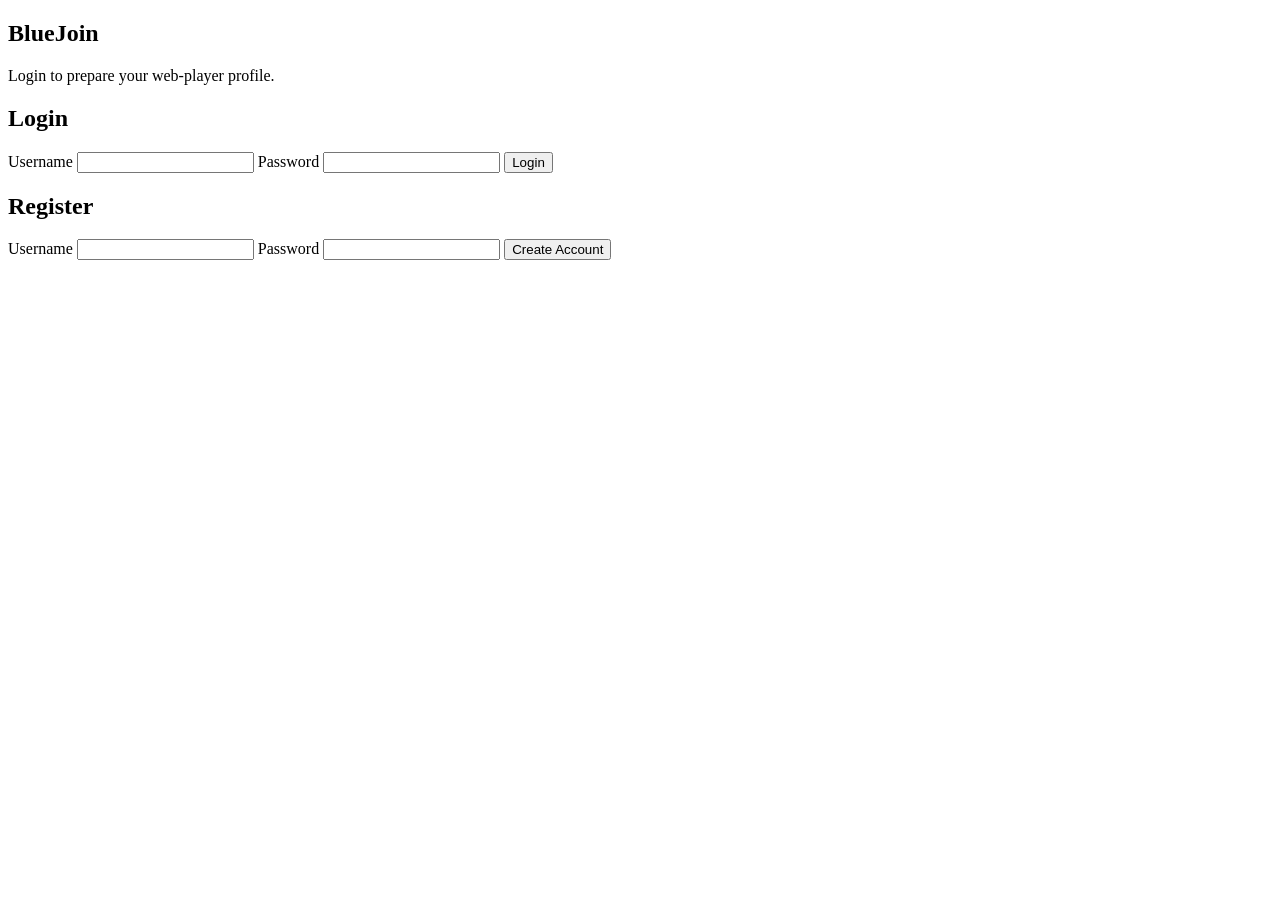
==== src/main/resources/web/bluejoin/index.html @ 55e0ce36 "リファクタリングと新機能の追加: アカウント管理、ログイン、登録機能を実装し、関連するフロントエンドリソースを追加" ====
<!doctype html>
<html lang="en">
<head>
    <meta charset="utf-8">
    <meta name="viewport" content="width=device-width, initial-scale=1">
    <title>BlueJoin Login</title>
    <link rel="stylesheet" href="/bluejoin/app.css">
</head>
<body>
<main class="container">
    <section class="panel">
        <h1>BlueJoin</h1>
        <p class="muted">Login to prepare your web-player profile.</p>

        <div id="prefixInfo" class="badge"></div>

        <form id="loginForm">
            <h2>Login</h2>
            <label>Username <input id="loginUsername" required minlength="3" maxlength="16"></label>
            <label>Password <input id="loginPassword" type="password" required minlength="6"></label>
            <button type="submit">Login</button>
        </form>

        <form id="registerForm">
            <h2>Register</h2>
            <label>Username <input id="registerUsername" required minlength="3" maxlength="16"></label>
            <label>Password <input id="registerPassword" type="password" required minlength="6"></label>
            <button type="submit">Create Account</button>
        </form>

        <p id="message" class="message"></p>
    </section>
</main>
<script src="/bluejoin/login.js"></script>
</body>
</html>
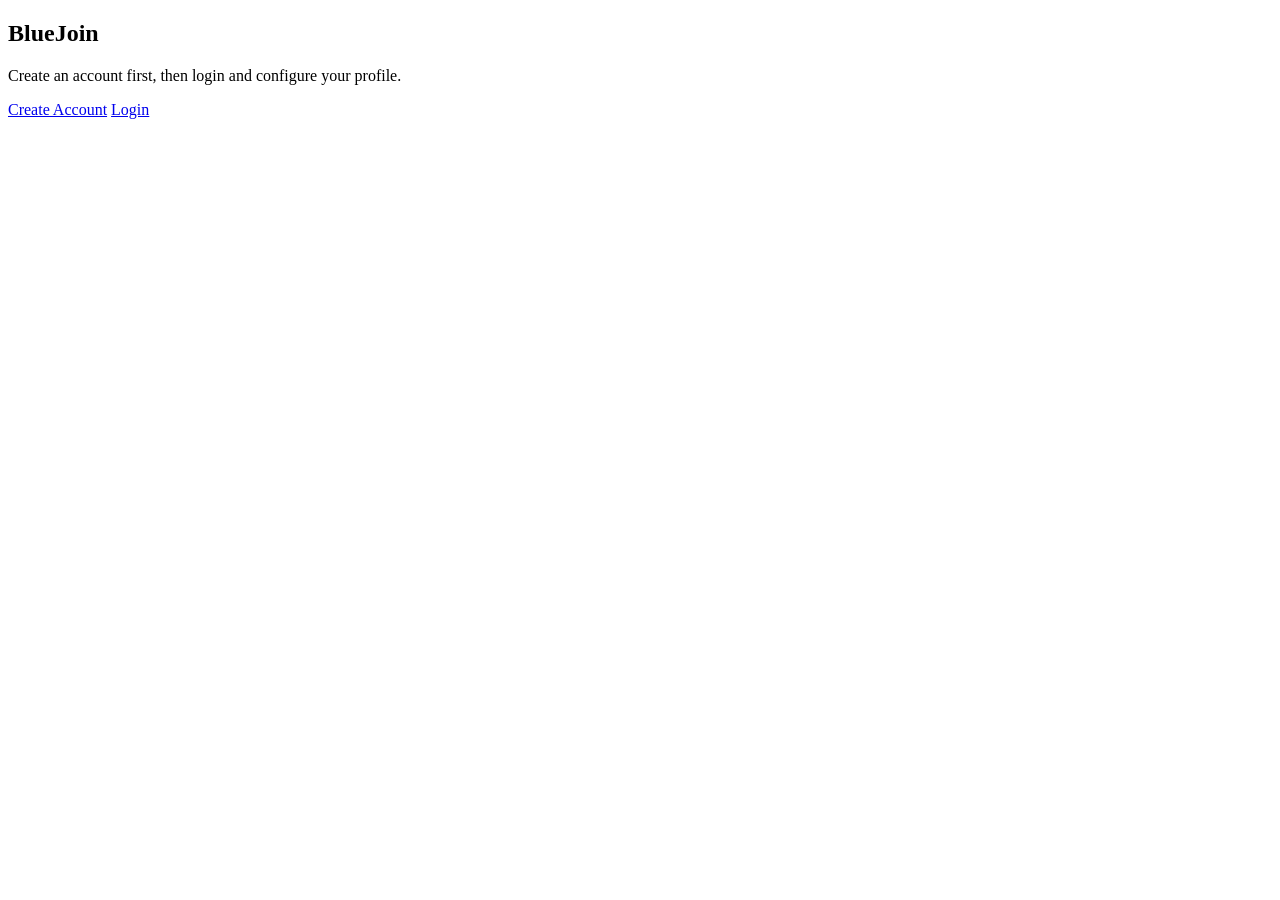
==== commit 1ce31c55: "アカウント管理機能の改善: メールアドレスによる登録とログインを追加し、関連するフロントエンドリソースを更新" ====
--- a/src/main/resources/web/bluejoin/index.html
+++ b/src/main/resources/web/bluejoin/index.html
@@ -3,34 +3,19 @@
 <head>
     <meta charset="utf-8">
     <meta name="viewport" content="width=device-width, initial-scale=1">
-    <title>BlueJoin Login</title>
+    <title>BlueJoin Portal</title>
     <link rel="stylesheet" href="/bluejoin/app.css">
 </head>
 <body>
 <main class="container">
     <section class="panel">
         <h1>BlueJoin</h1>
-        <p class="muted">Login to prepare your web-player profile.</p>
-
-        <div id="prefixInfo" class="badge"></div>
-
-        <form id="loginForm">
-            <h2>Login</h2>
-            <label>Username <input id="loginUsername" required minlength="3" maxlength="16"></label>
-            <label>Password <input id="loginPassword" type="password" required minlength="6"></label>
-            <button type="submit">Login</button>
-        </form>
-
-        <form id="registerForm">
-            <h2>Register</h2>
-            <label>Username <input id="registerUsername" required minlength="3" maxlength="16"></label>
-            <label>Password <input id="registerPassword" type="password" required minlength="6"></label>
-            <button type="submit">Create Account</button>
-        </form>
-
-        <p id="message" class="message"></p>
+        <p class="muted">Create an account first, then login and configure your profile.</p>
+        <div class="actions">
+            <a class="linkBtn" href="/bluejoin/register.html">Create Account</a>
+            <a class="linkBtn secondary" href="/bluejoin/login.html">Login</a>
+        </div>
     </section>
 </main>
-<script src="/bluejoin/login.js"></script>
 </body>
 </html>
